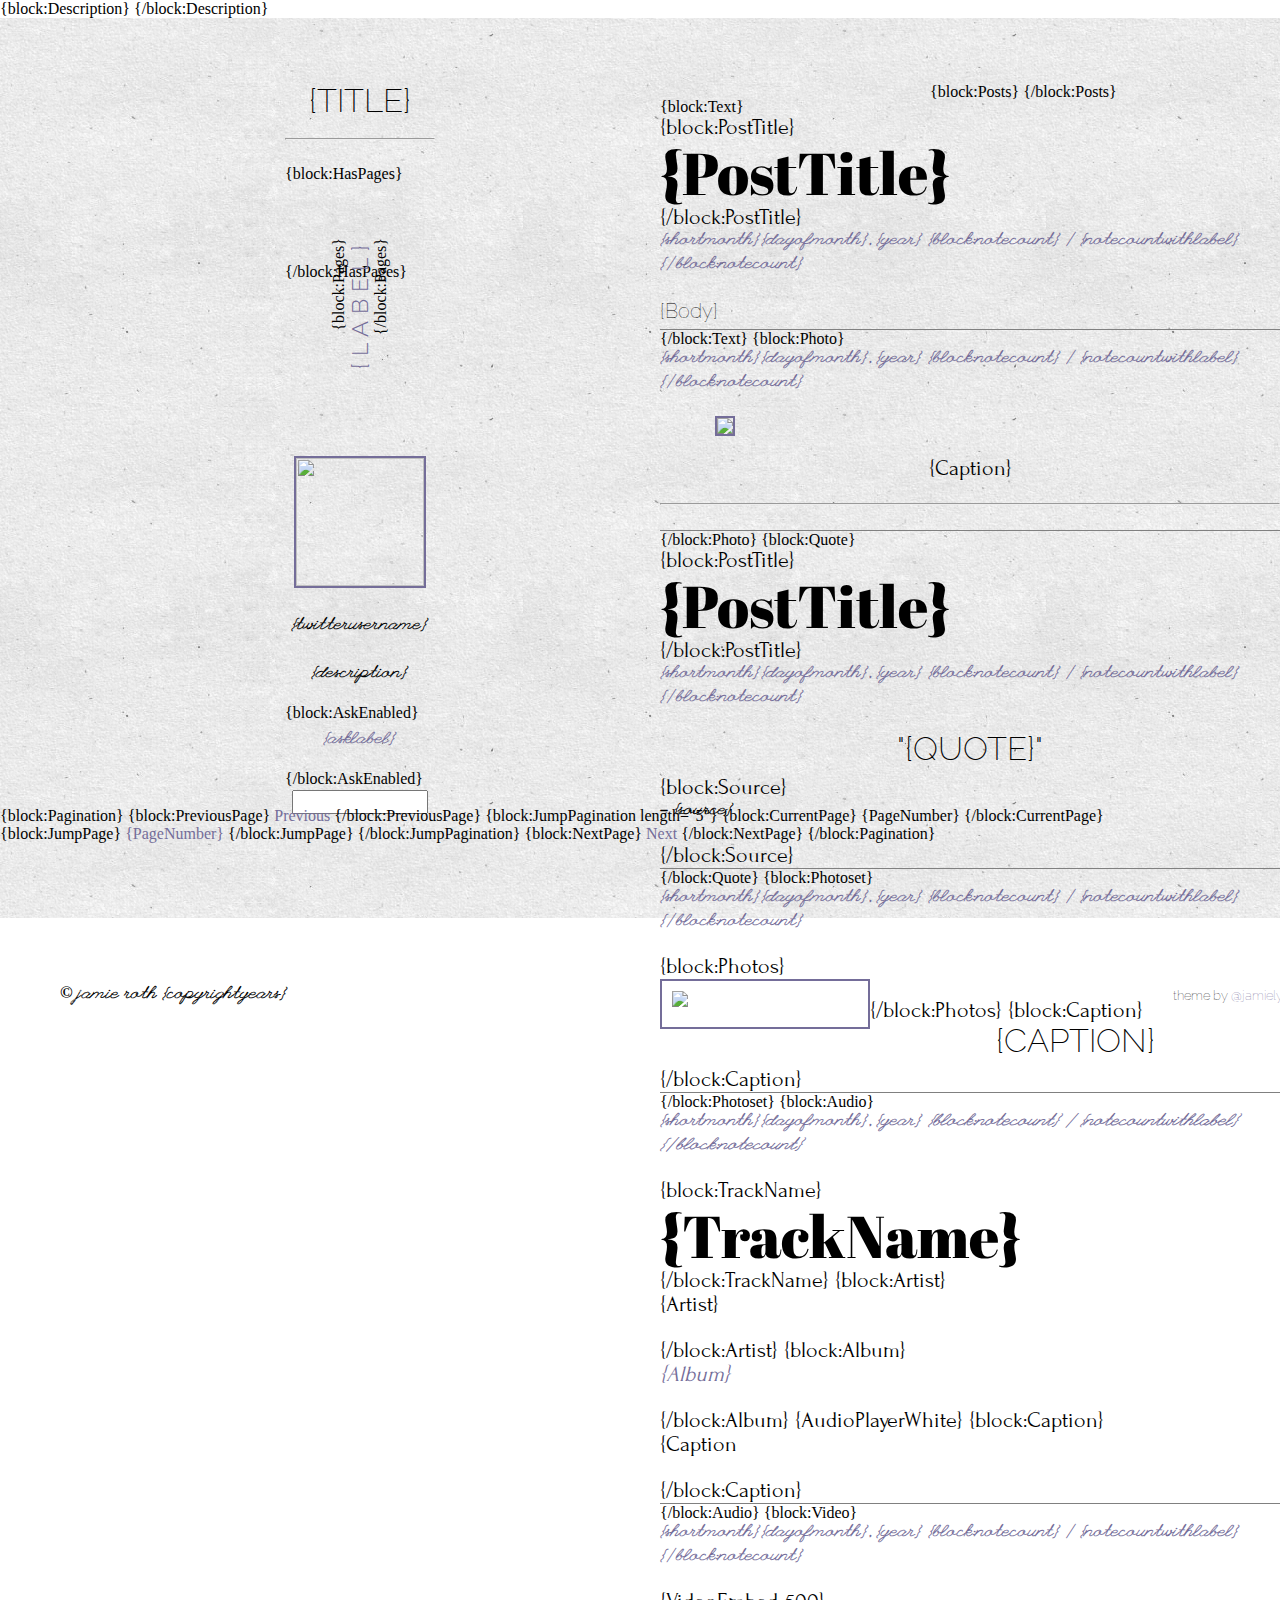
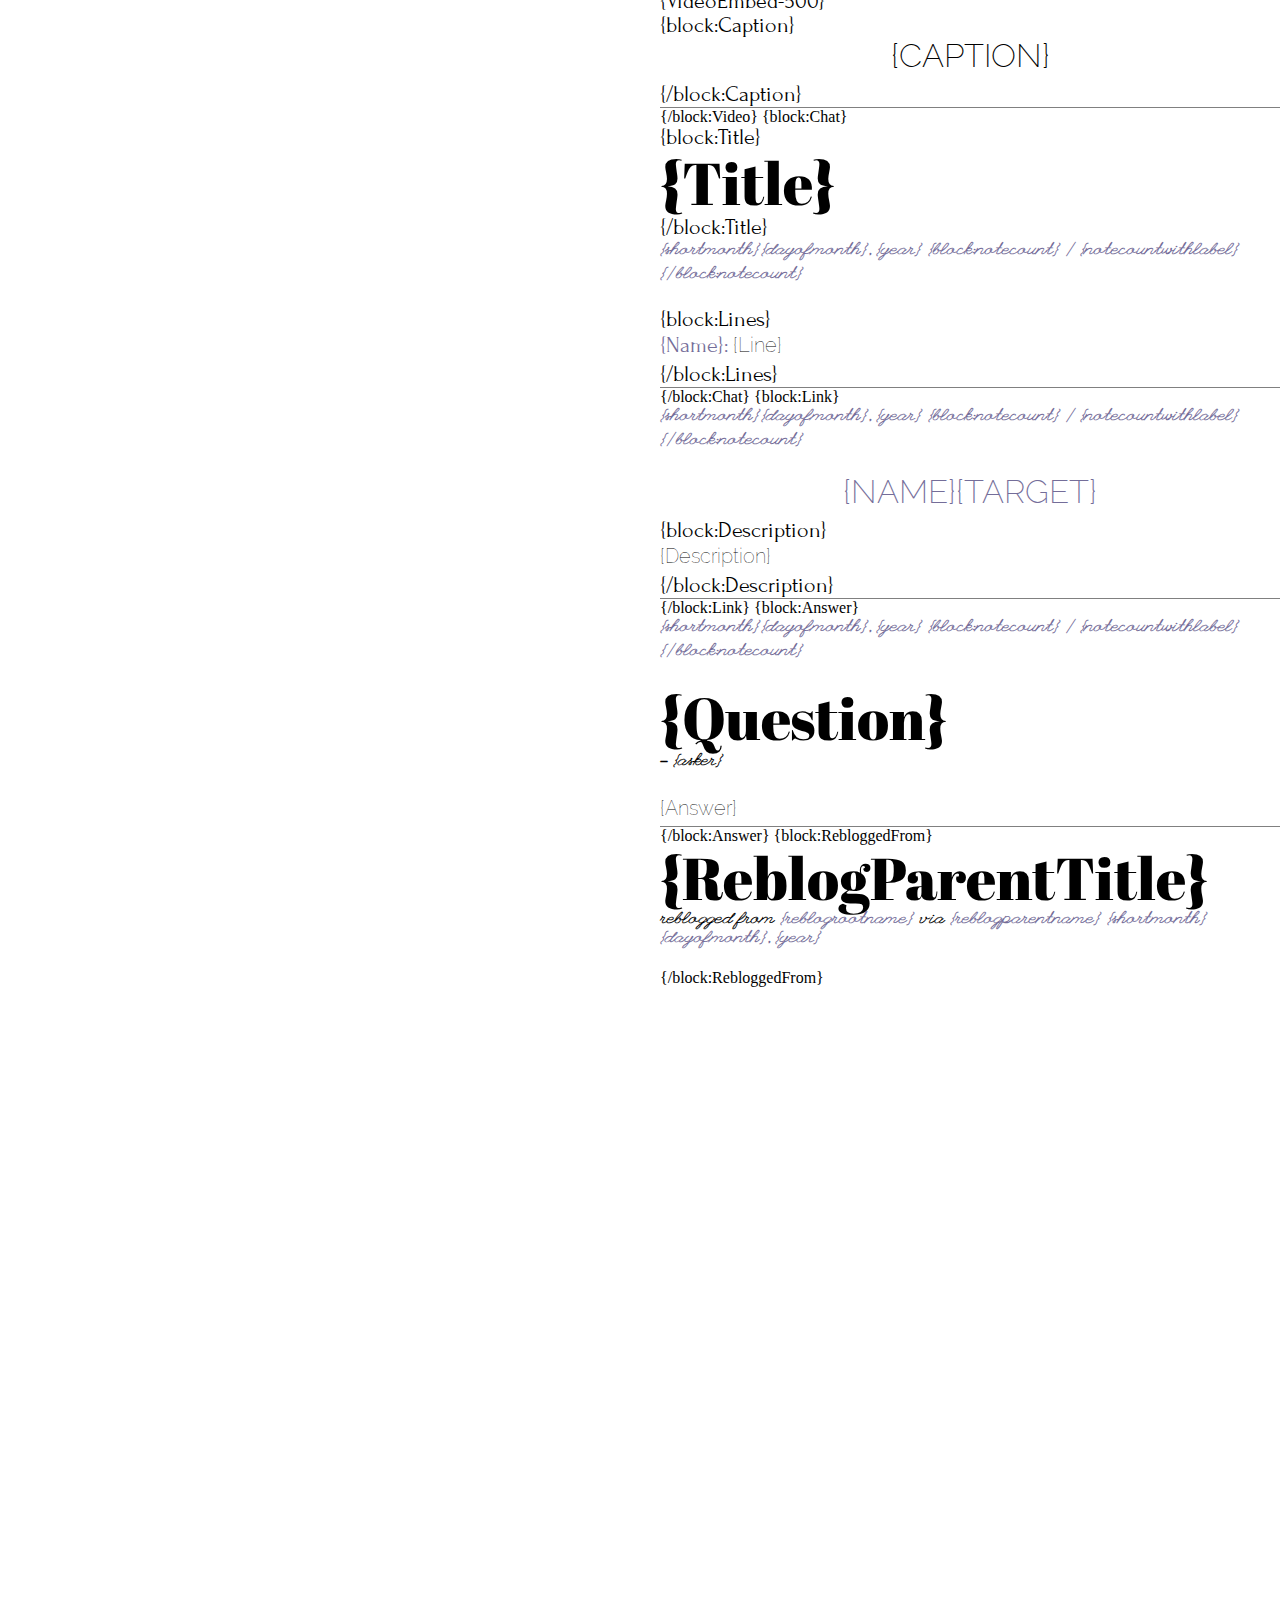
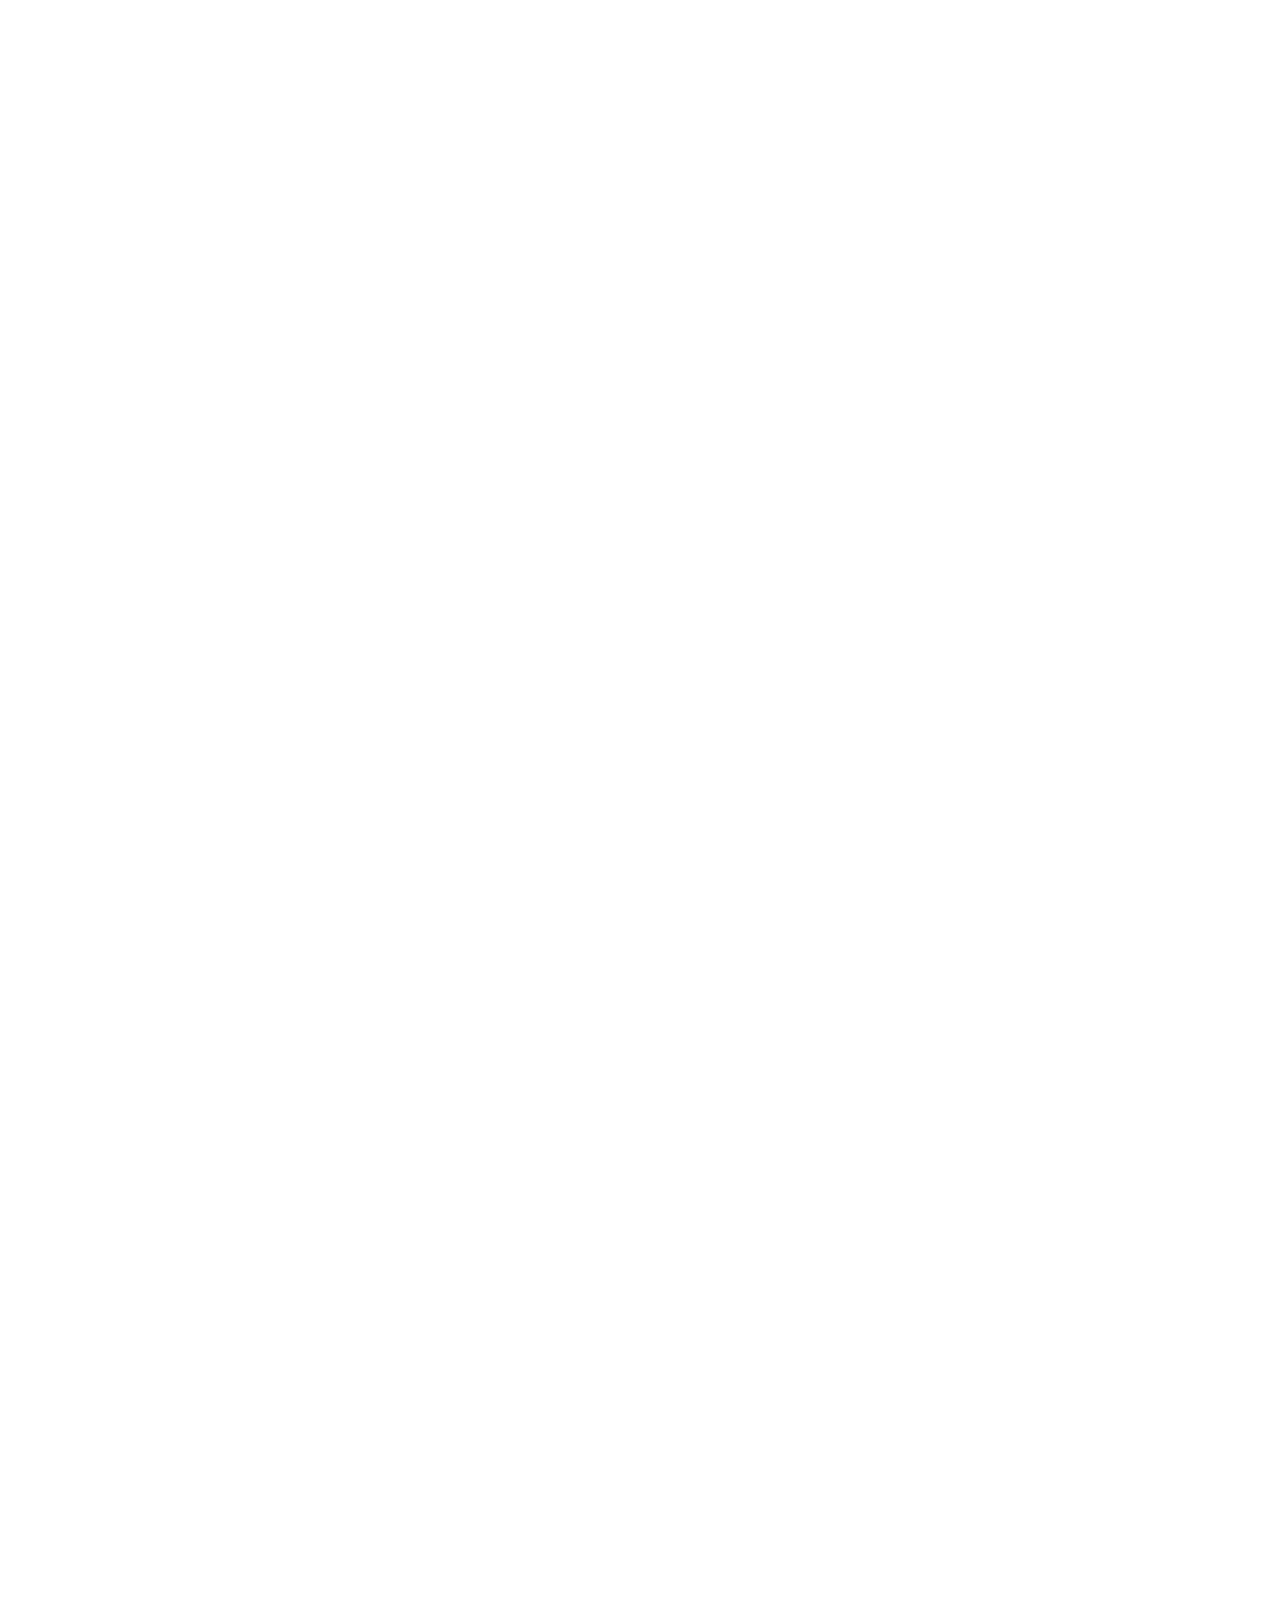
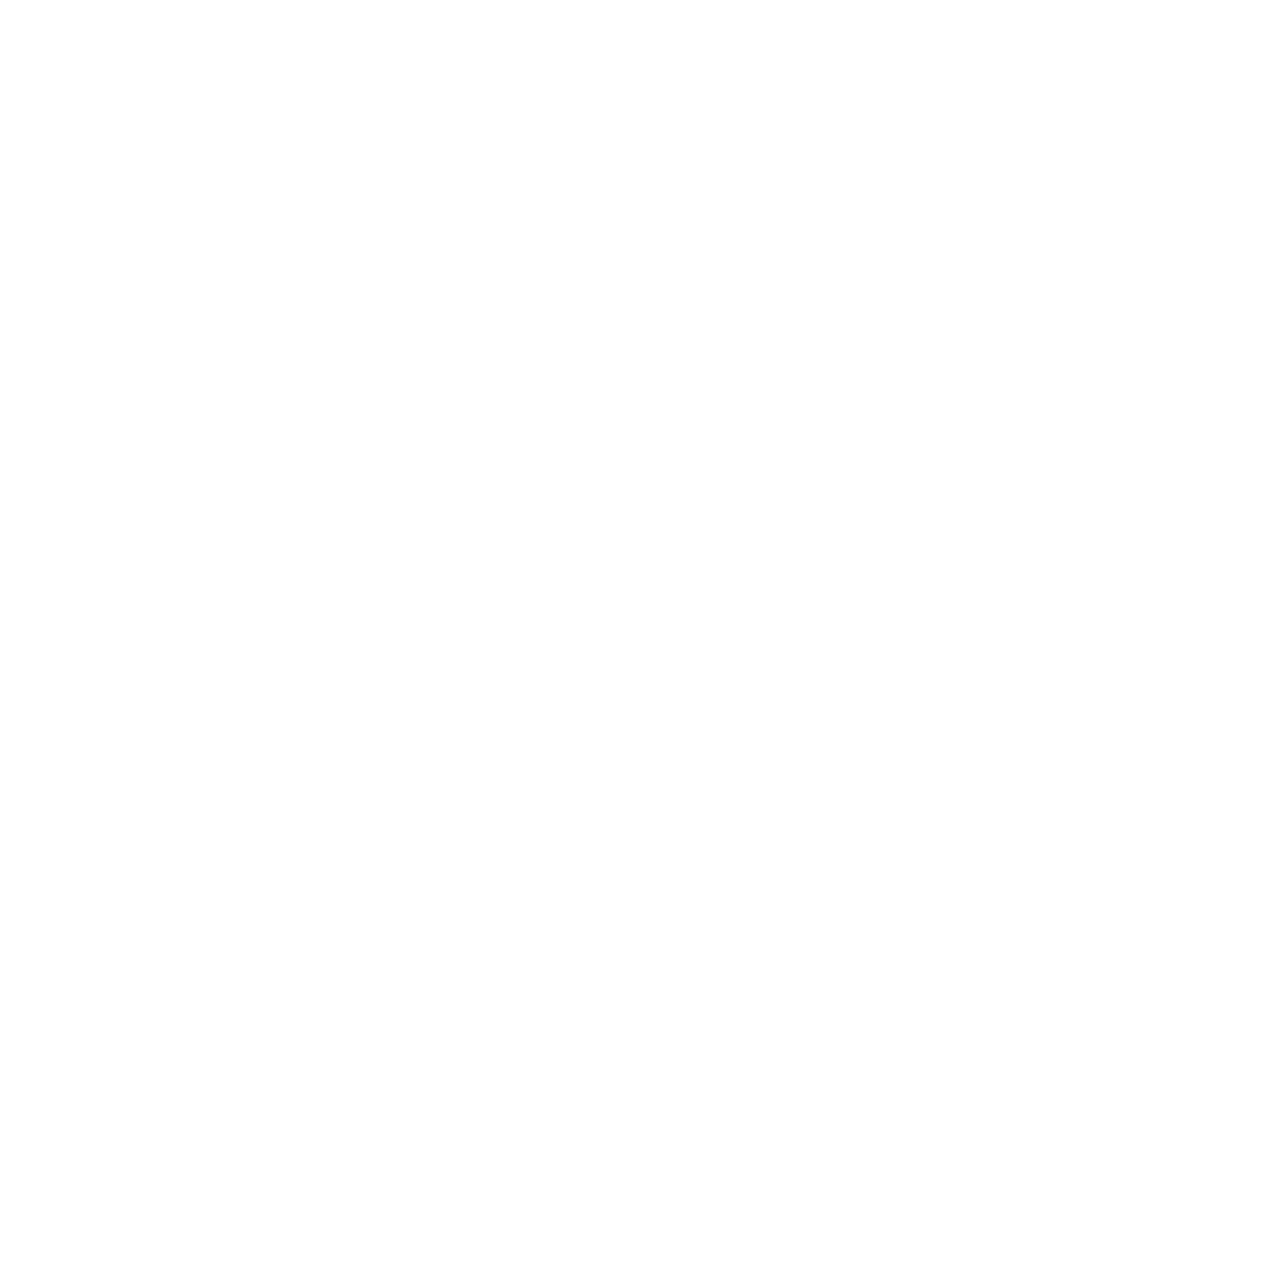
==== tumblr_new.html @ 1e4474e6 "add updated Tumblr theme file, fix navbar" ====
<!doctype html>

<html lang="en">
<head>
    <meta charset="utf-8">
	<title>{Title}</title>
	<link rel="sortcut icon" href="{Favicon}">
	<link rel="stylesheet" href="style.css">
	{block:Description}
		<meta name="description" content="{MetaDescription}"/>
	{/block:Description}

	<!-- Google Web Fonts -->
	<link href='http://fonts.googleapis.com/css?family=Abril+Fatface' rel='stylesheet' type='text/css'>
	<link href='http://fonts.googleapis.com/css?family=League+Script' rel='stylesheet' type='text/css'>
	<link href='http://fonts.googleapis.com/css?family=Raleway:400,200' rel='stylesheet' type='text/css'>
	<link rel="stylesheet" media="screen" href="http://openfontlibrary.org/face/wirewyrm" rel="stylesheet" type="text/css"/>
	<link href='http://fonts.googleapis.com/css?family=Forum' rel='stylesheet' type='text/css'>
    
<meta name="image:background" content="http://static.tumblr.com/pmbv9hp/E7imfvqx6/natural_paper.png"/>



<style type="text/css">

/* CSS RESET:
http://meyerweb.com/eric/tools/css/reset/ 
   v2.0 | 20110126
   License: none (public domain)*/
   
html, body, div, span, applet, object, iframe,
 p, blockquote, pre,
a, abbr, acronym, address, big, cite, code,
del, dfn, em, img, ins, kbd, q, s, samp,
small, strike, strong, sub, sup, tt, var,
b, u, i, center,
dl, dt, dd, ol, ul, li,
fieldset, form, label, legend,
table, caption, tbody, tfoot, thead, tr, th, td,
article, aside, canvas, details, embed, 
figure, figcaption, footer, hgroup, 
menu, nav, output, ruby, section, summary,
time, mark, audio, video {
    margin: 0;
	padding: 0;
	border: 0;
	font-size: 100%;
	vertical-align: baseline;
}
/* HTML5 display-role reset for older browsers */
article, aside, header, details, figcaption, figure, 
footer, hgroup, menu, nav, section {
	display: block;
}

html, body {
       height: 100%;
 }

ol, ul {list-style: none;
}

blockquote, q {quotes: none;
}

blockquote:before, blockquote:after,
q:before, q:after {
	content: '';
	content: none;
}
table {
	border-collapse: collapse;
	border-spacing: 0;
}



/* GLOBAL STYLES*/

html {
	background: url('{image:Background}');

}
.wrapper {
	/*min-width: 975px;
	max-width: 1000px;*/
	position:relative;
	padding:0;
	margin: 0;
	float:left; /*This prevents .wrapper from collapsing*/
}

.content {
	/*height: 100%;
	min-width: 950px;
	position: relative;
	margin-top: 0;
	padding-top: 50px;*/
	clear:both;
	margin:0;
	float: right; /*This prevents .content from collapsing*/
	padding-top: 65px;
}

a {
	text-decoration: none;
	color: #746D99;
}


/********************************** FONTS *********************************/
/*@font-face {
    font-family: 'NixieOneRegular';
    src: url('NixieOne-Regular-webfont.eot');
    src: url('NixieOne-Regular-webfont.eot?#iefix') format('embedded-opentype'),
         url('NixieOne-Regular-webfont.woff') format('woff'),
         url('NixieOne-Regular-webfont.ttf') format('truetype'),
         url('NixieOne-Regular-webfont.svg#NixieOneRegular') format('svg');
    font-weight: normal;
    font-style: normal;
}*/

h1 {
	font-family: 'Abril Fatface';
	font-size: 59px;
	font-style: normal;
	font-weight: 400;
	margin: 0;
	padding-bottom: 10px;
	padding-top: 10px;
	line-height: 46px;
}

h2 {
	padding: 0;
	margin: 0 0 10px 0;
	text-align: center;
	font-family: "Raleway";
	font-size: 33px;
	font-style: normal;
	font-weight: 200;
	text-transform: uppercase;
	line-height: 35px;
}

h3 {
	font-family: "Forum"; 
	font-style: normal;
	font-weight: 100;
	font-size: 22px;
	line-height: 24px;
	margin-top: 0;
	padding: 0;
}

h5 {
	font-family: "League Script";
	text-transform: lowercase;
	font-style: normal;
	font-size: 17px;
	padding-top: 0;
	padding-bottom: 20px;
	margin:0;
}

p {
	font-family: 'Raleway';
	font-style: normal;
	font-weight: 100;
	line-height: 26px;
	padding-bottom: 5px;
	font-size: 20px;
}

/********************************* NAVIGATION ********************************/

#nav {
	min-width: 150px;
    max-width: 300px;
	float:left;
	margin: 0 25px 25px 25px;
	min-height: 6000px;
	padding-top: 0;
	position:absolute;
	top: 65px;
/*	display: block;*/
	/*position:fixed;*/
}

#nav ul {
	/*display: block;*/
	padding: 0;
	transform:rotate(-90deg);
	-webkit-transform:rotate(-90deg);
	   -moz-transform:rotate(-90deg);
	     -o-transform:rotate(-90deg);
	    -ms-transform:rotate(-90deg);
    width: 100%;
    margin-left: auto;
    margin-right: auto;
	position: relative;
	text-align: right;
	margin-bottom: 20px;
	top: 100px;
}

#nav ul li {
	padding: 0 0 10px 0;
	margin: 0;
	list-style: none;
	width: 100%;
	font-family: "Raleway";
	letter-spacing: 0.3em;
	font-weight: 300;
	font-size: 23px;
	text-transform: uppercase;
}

#nav ul li:last-child {
	padding: 0;
	margin:0;
}

#nav img {
	width: 128px; /* 150px */
	height: 128px;
	padding: 0;
	margin: 0 auto 20px auto;
	border: 2px #746D99 solid;
	display:block; 
}

#nav form {
	padding: 2px 0;
	width: 100%;
}

#nav form #search {
	width: 128px;
	line-height: 16px;
	font-family: "Forum"; 
	font-style: normal;
	font-weight: 100;
	font-size: 16px;
	display:block;
	margin-right: auto;
	margin-left: auto;
	display:block;
}

#nav form #submit {
	float: right;
	padding: 0;
	margin: 3px 0;
	font-family: "Forum"; 
	font-style: normal;
	font-weight: 100;
	font-size: 16px;
	line-height: 18px;
	border-radius: 3px;
	background-color: silver;
}

/*#submit:hover {

}*/

#nav h5 {
	padding-left: 0;
	padding-top: 10px;
	line-height: 18px;
	text-align:center;
}

#personal_info {
    top: 175px;
    display: block;
    position: relative;
}

#nav_wrapper {
    position:relative;
}

/******************************* GLOBAL POST *****************************/

.updates {
	width: 620px;
	float:left;
	padding-left: 50px;
	position:relative;
	left: 350px;
}

	.updates ul li {
		width: 620px;
		margin-right: auto;
		margin-left: auto;
		margin-top: 0;
		list-style-type: none;
		padding-bottom: 0;
		border-bottom: 1px gray solid;
	}

	.updates ul li:last-child {
		border-bottom:none;
	}


	.updates span {
		color: #746D99;
	}

hr {
	margin: 20px 0 25px 0;
}


li {
    font-family: "Forum"; 
	font-style: normal;
	font-weight: 100;
	font-size: 22px;
	line-height: 24px;
	margin-top: 0;
	/*padding: 0 0 0 25px;*/
}

ul {
    padding: 15px 0;
}

blockquote {
    font-family: "League Script";
	text-transform: lowercase;
	font-style: normal;
	font-size: 22px;
	padding-top: 15px;
	padding-bottom: 15px;
	margin:0;
}

img {
    border: 2px #746D99 solid;
}

/********************************* TEXT **********************************/

.post_text ul {
    padding-left: 40px;
    padding-bottom: 20px;
}

	.post_text ul li {
	    list-style-type:circle;
	    padding-bottom: 20px;
	    border-bottom:none;
	}

		.post_text ul li:last-child {
		    padding-bottom: 0;
		    margin-bottom:0;
		}

		.post_text ul li:first-child {
		    padding-top:0;
		    margin-top:0;
		}
/********************************* PHOTO *********************************/
.post_photo h3 {
    text-align:center;
} 
.post_photo img {
	padding: 0;
	margin-left: 55px;
    margin-right: 55px;
    margin-top:0;
    margin-bottom: 15px;
    width:"{PhotoWidth-500}";
    height:"{PhotoHeight-500}";
}

/********************************* LINK **********************************/

.post_link a {
	text-decoration: none; 
}

/********************************* CHAT ***********************************/

.post_chat li {
	display:inline;
	padding: 0;
	margin:0;
	/*width: 100%;*/
	text-indent: 0;
}

.post_chat ul {
	padding: 0;
}

.post_chat li span { 
	/* Make chat ID's match <h3> style */
	font-family: "Forum"; 
	font-style: normal;
	font-weight: 100;
	font-size: 22px;
	line-height: 20px;
	margin-top: 0;
	padding: 0;
}

/***************************** PHOTOSET ************************************/

.post_photoset img {
	width: 186px;
	float: left;
	padding: 10px;
}

.post_photoset img:last-child {
	padding-bottom: 20px;
}

.post_photoset hr {
	clear:both;
}

#photoset {
	width: 100%;
	margin-left: auto;
	margin-right: auto;
	text-align: center;
	margin-bottom: 20px;
}

/**************************** VIDEO ********************************/

#video {
	margin-right: auto;
	margin-left: auto;
}

/***************************** AUDIO *********************************/

.post_audio span {
	font-style: italic;
}

/***************************** FOOTER ******************************/
.footer {
	padding: 0;
	margin: 0 0 0 50px;
	
	bottom:0;
	left:0;
	width: 100%;
	height: 50px;
	clear:both;
}

.footer h5 {
	display:inline;
	text-align: left;
	padding: 50px 0 0 10px;
}

.footer p {
	display:inline;
	float: right;
	font-size: 13px;
	padding: 0 10px 0 0;
	margin: 0;
}

#pagination {
    position: absolute;
    bottom: 75px;
    right: 95px;
}

{CustomCSS}

</style>

</head>

<body>
	<div class="wrapper">
		<div class="content">
		<div id="nav">
			<div id="nav_wrapper"> <!-- Relative div parent -->
			
			<span><h2>{Title}</h2></span>
			<hr>
            
        
		{block:HasPages}
			<ul>
            {block:Pages}
				<li><a href="{URL}">{Label}</a></li>
            {/block:Pages}
			</ul>
        {/block:HasPages}
        
        
        
        <div id="personal_info">
			<img src="{PortraitURL-128}">
			
			<h5>{TwitterUsername}</h5> 
			<h5>{Description}</h5>
        
        {block:AskEnabled}
            <h5><a href="/ask">{AskLabel}</a></h5>
        {/block:AskEnabled}
        
      

		<form action"="" search"="" method="get">
			<input type="text" name="search" id="search" placeholder="" style="position: relative; font-size: 16px; line-height: 16px;" spellcheck="false" greditor="true">
			<input type="submit" value="Search" name="submit" id="submit" style="visibility: hidden">
		</form>
        
        </div> <!-- #personal_info -->
        </div><!-- #div_wrapper"-->
        </div><!-- #nav-->
			
	
{block:Posts}
		<div class="updates">
		<ul>
		
	{block:Text}
		<li class="post_text">
			{block:PostTitle}
				<h1>{PostTitle}</h1>
	        {/block:PostTitle}

			<h5><a href="{Permalink}">{ShortMonth}{DayOfMonth}, {Year} </a>            
				<span>
           {block:NoteCount}
               | {NoteCountWithLabel}
           {/block:NoteCount}
     </span></h5>
			<p>{Body}</p>
			<!-- <hr> -->
		</li>
	{/block:Text}


		 {block:Photo}
		<li class="post_photo">
			<h5><a href="{Permalink}">{ShortMonth}{DayOfMonth}, {Year} </a>            <span>
           {block:NoteCount}
               | {NoteCountWithLabel}
           {/block:NoteCount}
     </span></h5>

			<img src="{PhotoURL-500}">
			
			<h3>{Caption}</h3>	
			
			<hr>
		</li>
    {/block:Photo}

	{block:Quote}
		<li class="post_quote">
	        {block:PostTitle}
				<h1>{PostTitle}</h1>
	        {/block:PostTitle}
	        
			<h5><a href="{Permalink}">{ShortMonth}{DayOfMonth}, {Year} </a>            <span>
           {block:NoteCount}
               | {NoteCountWithLabel}
           {/block:NoteCount}
     </span></h5>

			<h2>"{Quote}"</h2>
		        {block:Source}
					<h5>- {Source}</h5>
		        {/block:Source}
		<!-- 	<hr> -->
		</li>
        
    {/block:Quote}

	 {block:Photoset}

		<li class="post_photoset">
			<h5><a href="{Permalink}">{ShortMonth}{DayOfMonth}, {Year} </a>            <span>
           {block:NoteCount}
               | {NoteCountWithLabel}
           {/block:NoteCount}
     </span></h5>
        {block:Photos}
		<div id="photoset">
		    <img src="{Photoset-500}" width="{PhotoWidth-500}" height="{PhotoHeight-500}" />
		</div> <!-- #photoset -->
        {/block:Photos}
        {block:Caption}
			<h2>{Caption}</h2> 
        {/block:Caption}
			<!-- <hr> -->
		</li>
    {/block:Photoset}


	{block:Audio}
		<li class="post_audio">
			<h5><a href="{Permalink}">{ShortMonth}{DayOfMonth}, {Year} </a>            <span>
           {block:NoteCount}
               | {NoteCountWithLabel}
           {/block:NoteCount}
     </span></h5>

        {block:TrackName}
			<h1>{TrackName}</h1>
        {/block:TrackName}
        
        {block:Artist}
			<h3>{Artist}</h3>
        {/block:Artist}
        
        {block:Album}
            <h3><span>{Album}</span></h3>
        {/block:Album}
			
			{AudioPlayerWhite}
			<!-- <hr> -->
            
            {block:Caption}
                <h3>{Caption</h3>
            {/block:Caption}
		</li>
    {/block:Audio}

	{block:Video}
    
		<li class="post_video">
			<h5><a href="{Permalink}">{ShortMonth}{DayOfMonth}, {Year} </a>            <span>
           {block:NoteCount}
               | {NoteCountWithLabel}
           {/block:NoteCount}
     </span></h5>
			
		<div id="video">
			{VideoEmbed-500}
		</div>
        
        {block:Caption}
			<h2>{Caption}</h2> 
        {/block:Caption}
			<!-- <hr> -->
		</li>
        
    {/block:Video}

	{block:Chat}

		<li class="post_chat">
        {block:Title}
			<h1>{Title} </h1>
        {/block:Title}
			<h5><a href="{Permalink}">{ShortMonth}{DayOfMonth}, {Year} </a>            <span>
           {block:NoteCount}
               | {NoteCountWithLabel}
           {/block:NoteCount}
     </span></h5>
			{block:Lines}
            <ul class="chat">
				<li class="chat">
					<p><span>{Name}:</span> {Line} </p>
				</li>
			</ul>
            {/block:Lines}
			<!-- <hr> -->
		</li>
    {/block:Chat}

	{block:Link}
		<li class="post_link">
			<h5><a href="{Permalink}">{ShortMonth}{DayOfMonth}, {Year} </a>            <span>
           {block:NoteCount}
               | {NoteCountWithLabel}
           {/block:NoteCount}
     </span></h5>

			<h2><a href="{URL}">{Name}{Target}</a></h2>

        {block:Description}
			<p>{Description}</p>
        {/block:Description}
			<!-- <hr> -->
		</li>
	{/block:Link}

	{block:Answer}

		<li class="post_answer">
			<h5><a href="{Permalink}">{ShortMonth}{DayOfMonth}, {Year} </a>            <span>
           {block:NoteCount}
               | {NoteCountWithLabel}
           {/block:NoteCount}
     </span></h5>

			<h1>{Question}</h1>

			<h5>- {Asker} </h5>

			<p>{Answer}</p>
			<!-- <hr> -->

		</li>
    {/block:Answer}

    {block:RebloggedFrom}
    <h1>{ReblogParentTitle}</h1>
			<h5>Reblogged from <a href="{ReblogRootURL}">{ReblogRootName}</a> via 
				<a href="{ReblogParentURL}">{ReblogParentName}</a> <a href="{Permalink}">{ShortMonth}{DayOfMonth}, {Year} </a> </h5>
    {/block:RebloggedFrom}

    </ul>
	</div> <!-- .updates -->
{/block:Posts}
	</div> <!--.content-->

	<div class="footer">
		

		<div id="pagination">
		  {block:Pagination}
        {block:PreviousPage}
            <a href="{PreviousPage}">Previous</a>
        {/block:PreviousPage}
        
        {block:JumpPagination length="5"}
            {block:CurrentPage}
                <span class="current_page">{PageNumber}</span>
            {/block:CurrentPage}
            
            {block:JumpPage}
                <a class="jump_page" href="{URL}">{PageNumber}</a>
            {/block:JumpPage}
        {/block:JumpPagination}

        
        {block:NextPage}
           <a href="{NextPage}">Next</a>
        {/block:NextPage}
        
        
    {/block:Pagination}
</div> <!--#pagination-->
<h5>© jamie roth {CopyrightYears}</h5>
		<p>theme by <a href="http://twitter.com/jamielynnroth">@jamielynnroth</a></p>
	</div><!-- .footer -->
	</div><!-- .wrapper -->

</body>

</html>
---- style.css ----
/* http://meyerweb.com/eric/tools/css/reset/ 
   v2.0 | 20110126
   License: none (public domain)
*/

html, body, div, span, applet, object, iframe,
 p, blockquote, pre,
a, abbr, acronym, address, big, cite, code,
del, dfn, em, img, ins, kbd, q, s, samp,
small, strike, strong, sub, sup, tt, var,
b, u, i, center,
dl, dt, dd, ol, ul, li,
fieldset, form, label, legend,
table, caption, tbody, tfoot, thead, tr, th, td,
article, aside, canvas, details, embed, 
figure, figcaption, footer, hgroup, 
menu, nav, output, ruby, section, summary,
time, mark, audio, video {
	margin: 0;
	padding: 0;
	border: 0;
	font-size: 100%;
	vertical-align: baseline;
}
/* HTML5 display-role reset for older browsers */
article, aside, header, details, figcaption, figure, 
footer, hgroup, menu, nav, section {
	display: block;
}


ol, ul {list-style: none;
}

blockquote, q {quotes: none;
}

blockquote:before, blockquote:after,
q:before, q:after {
	content: '';
	content: none;
}
table {
	border-collapse: collapse;
	border-spacing: 0;
}



/* GLOBAL STYLES*/

.wrapper {
	min-width: 850px;
	position:relative;
	height: 100%;
	width: 100%;
	padding:0;
	margin: 0;
}

.content {
	 height: 100%;
	 width: 1020px;
	position: relative;
	margin-right: auto;
	margin-left:auto;
	margin-top: 0;
	padding-top: 50px;
}

.wrapper {
	background: url('natural_paper.png');
}

a {
	text-decoration: none;
	color: #746D99;
}

/*@font-face {
    font-family: 'ZnikomitRegular';
    src: url('Znikomit-webfont.eot');
    src: url('Znikomit-webfont.eot?#iefix') format('embedded-opentype'),
         url('Znikomit-webfont.woff') format('woff'),
         url('Znikomit-webfont.ttf') format('truetype'),
         url('Znikomit-webfont.svg#ZnikomitRegular') format('svg');
    font-weight: normal;
    font-style: normal;

}*/

/********************************** FONTS *********************************/
@font-face {
    font-family: 'NixieOneRegular';
    src: url('NixieOne-Regular-webfont.eot');
    src: url('NixieOne-Regular-webfont.eot?#iefix') format('embedded-opentype'),
         url('NixieOne-Regular-webfont.woff') format('woff'),
         url('NixieOne-Regular-webfont.ttf') format('truetype'),
         url('NixieOne-Regular-webfont.svg#NixieOneRegular') format('svg');
    font-weight: normal;
    font-style: normal;
}

h1 {
	font-family: 'Abril Fatface';
	font-size: 59px;
	font-style: normal;
	font-weight: 400;
	margin: 0;
	padding-bottom: 20px;
	line-height: 46px;
}

h2 {
	padding: 0;
	margin: 0 0 10px 0;
	text-align: center;
	font-family: "Raleway";/*"NixieOneRegular";*/
	font-size: 33px;
	font-style: normal;
	font-weight: 200;
	text-transform: uppercase;
}

h3 {
	font-family: "Forum"; 
	font-style: normal;
	font-weight: 100;
	font-size: 22px;
	line-height: 24px;
	margin-top: 0;
	padding: 0;
}

h5 {
	font-family: "League Script";
	text-transform: lowercase;
	font-style: normal;
	font-size: 17px;
	padding-top: 0;
	padding-bottom: 20px;
	margin:0;
}

p {
	font-family: 'Raleway';
	font-style: normal;
	font-weight: 100;
	line-height: 20px;
	padding-bottom:;
}

/********************************* NAVIGATION ********************************/

#nav {
	width: 150px;
	float:left;
	margin: 0; /*25px;*/
	height: 100%;
/*	display: block;*/
}

#nav ul {
	/*display: block;*/
	padding: 0;
	transform:rotate(-90deg);
	-webkit-transform:rotate(-90deg);
	   -moz-transform:rotate(-90deg);
	     -o-transform:rotate(-90deg);
	    -ms-transform:rotate(-90deg);
	    width: 100%;
	    margin-left: auto;
	    margin-right: auto;
		position: relative;
		text-align: right;
	margin-bottom: 20px;
}

#nav ul li {
	padding: 0 0 10px 0;
	margin: 0;
	list-style: none;
	width: 100%;
	font-family: "Raleway";
	letter-spacing: 0.3em;
	font-weight: 300;
	font-size: 23px;
	text-transform: uppercase;
}

#nav ul li:last-child {
	padding:
	margin:0;
}

#nav img {
	width: 150px;
	height: 150px;
	padding: 0;
	margin: 0 0 20px 0;
	border: 2px #746D99 solid;
}

#nav form {
	padding: 2px 0;
	width: 100%;
}

#nav form #search {
	width: 143px;
	line-height: 16px;
	font-family: "Forum"; 
	font-style: normal;
	font-weight: 100;
	font-size: 16px;
}

#nav form #submit {
	float: right;
	padding: 0;
	margin: 5px 0;
	font-family: "Forum"; 
	font-style: normal;
	font-weight: 100;
	font-size: 16px;
	line-height: 20px;
	border-radius: 3px;
	background-color: silver;
}

#submit:hover {

}

#nav h5 {
	padding-left: 2px;
	padding-top: 10px;
	line-height: 0;
}
/******************************* GLOBAL POST *****************************/

.updates li {
	width: 620px;
	margin-right: auto;
	margin-left: auto;
	margin-top: 0;
	list-style-type: none;
	padding-bottom: 0;
}

hr {
	margin: 25px 0;
}

.updates span {
	color: #746D99;
}

/********************************* PHOTO *********************************/

.post_photo img {
	padding: 0 0 15px 0;

}

/********************************* LINK **********************************/

.post_link a {
	text-decoration: none; 
}

/********************************* CHAT ***********************************/

.post_chat li {
	display:inline;
	padding: 0;
	margin:0;
	width: 100%;
	text-indent: 0;
}

.post_chat ul {
	padding: 0;
}

.post_chat li span { 
	/* Make chat ID's match <h3> style */
	font-family: "Forum"; 
	font-style: normal;
	font-weight: 100;
	font-size: 22px;
	line-height: 20px;
	margin-top: 0;
	padding: 0;
}

/***************************** PHOTOSET ************************************/

.post_photoset img {
	width: 186px;
	float: left;
	padding: 10px;
}

.post_photoset img:last-child {
	padding-bottom: 20px;
}

.post_photoset hr {
	clear:both;
}

#photoset {
	width: 100%;
	margin-left: auto;
	margin-right: auto;
	text-align: center;
	margin-bottom: 20px;
}

/**************************** VIDEO ********************************/

#video {
	margin-right: auto;
	margin-left: auto;
}

/***************************** AUDIO *********************************/

.post_audio span {
	font-style: italic;
}

/***************************** FOOTER ******************************/
.footer {
	padding: 0;
	margin: 0 0 0 50px;
}

.footer h5 {
	display:inline;
	text-align: left;
	padding-bottom: 0;
	margin-bottom: 0;
}

.footer p {
	display:inline;
	float: right;
	font-size: 13px;
	padding: 0 10px 0 0;
	margin: 0;
}
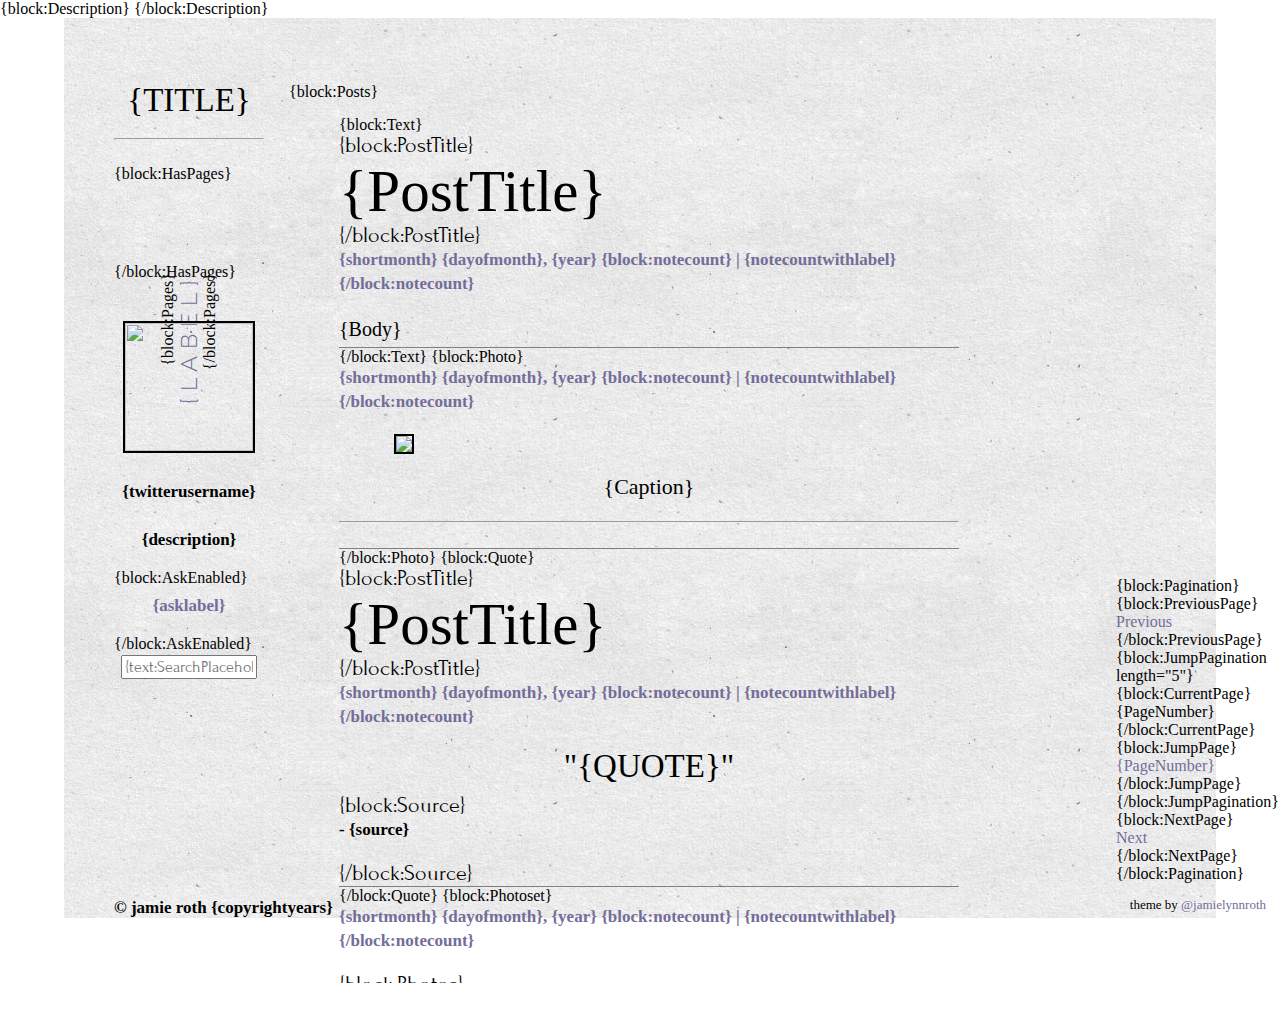
==== commit 086825f1: "fix column alignment issues, add custom fonts and colors, fix audio post" ====
--- a/tumblr_new.html
+++ b/tumblr_new.html
@@ -16,8 +16,20 @@
 	<link href='http://fonts.googleapis.com/css?family=Raleway:400,200' rel='stylesheet' type='text/css'>
 	<link rel="stylesheet" media="screen" href="http://openfontlibrary.org/face/wirewyrm" rel="stylesheet" type="text/css"/>
 	<link href='http://fonts.googleapis.com/css?family=Forum' rel='stylesheet' type='text/css'>
-    
+  
+  <!-- Default Styles -->  
 <meta name="image:background" content="http://static.tumblr.com/pmbv9hp/E7imfvqx6/natural_paper.png"/>
+<meta name="color:Text" content="#000"/>
+<meta name="color:Link" content="#746D99"/>
+<meta name="color:Borders" content="#746D99/">
+<meta name="text:SearchPlaceholder" content="Search the archives"/>
+
+<!-- Default Fonts-->
+<meta name="font:Title" content="Abril Fatface"/>
+<meta name="font:Body" content="Raleway"/>
+<meta name="font:Subtitles" content="League Script"/>
+<meta name="font:Lists" content="Forum"/>
+<meta name="font:Captions" content="Raleway"/>
 
 
 
@@ -86,8 +98,9 @@
 	max-width: 1000px;*/
 	position:relative;
 	padding:0;
-	margin: 0;
-	float:left; /*This prevents .wrapper from collapsing*/
+	margin: 0 auto;
+	width: 90%;
+	/*float:left; This prevents .wrapper from collapsing*/
 }
 
 .content {
@@ -96,15 +109,17 @@
 	position: relative;
 	margin-top: 0;
 	padding-top: 50px;*/
-	clear:both;
-	margin:0;
-	float: right; /*This prevents .content from collapsing*/
+/*	clear:both;*/
+	margin:0 25px;
+	/*float: left; This prevents .content from collapsing*/
 	padding-top: 65px;
+	min-width: 1105px;
+	overflow:auto;
 }
 
 a {
 	text-decoration: none;
-	color: #746D99;
+	color: "{color:Link}";
 }
 
 
@@ -121,7 +136,7 @@
 }*/
 
 h1 {
-	font-family: 'Abril Fatface';
+	font-family: '{font:Title}';
 	font-size: 59px;
 	font-style: normal;
 	font-weight: 400;
@@ -129,59 +144,64 @@
 	padding-bottom: 10px;
 	padding-top: 10px;
 	line-height: 46px;
+	color: "{color:Text}";
 }
 
 h2 {
 	padding: 0;
 	margin: 0 0 10px 0;
 	text-align: center;
-	font-family: "Raleway";
+	font-family: "{font:Captions}";
 	font-size: 33px;
 	font-style: normal;
 	font-weight: 200;
 	text-transform: uppercase;
 	line-height: 35px;
+	color: "{color:Text}";
 }
 
 h3 {
-	font-family: "Forum"; 
+	font-family: "{font:Lists}"; 
 	font-style: normal;
 	font-weight: 100;
 	font-size: 22px;
 	line-height: 24px;
 	margin-top: 0;
 	padding: 0;
+	color: "{color:Text}";
 }
 
 h5 {
-	font-family: "League Script";
+	font-family: "{font:Subtitles}";
 	text-transform: lowercase;
 	font-style: normal;
 	font-size: 17px;
 	padding-top: 0;
 	padding-bottom: 20px;
 	margin:0;
+	color: "{color:Text}";
 }
 
 p {
-	font-family: 'Raleway';
+	font-family: '{font:Body}';
 	font-style: normal;
 	font-weight: 100;
 	line-height: 26px;
 	padding-bottom: 5px;
 	font-size: 20px;
+	color: "{color:Text}";
 }
 
 /********************************* NAVIGATION ********************************/
 
 #nav {
-	min-width: 150px;
-    max-width: 300px;
+	/*min-width: 150px;
+    max-width: 300px;*/
 	float:left;
 	margin: 0 25px 25px 25px;
 	min-height: 6000px;
 	padding-top: 0;
-	position:absolute;
+	/*position:absolute;*/
 	top: 65px;
 /*	display: block;*/
 	/*position:fixed;*/
@@ -201,7 +221,8 @@
 	position: relative;
 	text-align: right;
 	margin-bottom: 20px;
-	top: 100px;
+	top: 135px;
+
 }
 
 #nav ul li {
@@ -226,7 +247,8 @@
 	height: 128px;
 	padding: 0;
 	margin: 0 auto 20px auto;
-	border: 2px #746D99 solid;
+	border: 2px solid;
+    border-color:"{color:Borders}";
 	display:block; 
 }
 
@@ -265,6 +287,10 @@
 
 }*/
 
+#nav h2 {
+	max-width: 430px;
+}
+
 #nav h5 {
 	padding-left: 0;
 	padding-top: 10px;
@@ -273,7 +299,7 @@
 }
 
 #personal_info {
-    top: 175px;
+    top: 40px;
     display: block;
     position: relative;
 }
@@ -284,12 +310,17 @@
 
 /******************************* GLOBAL POST *****************************/
 
+#content_wrapper {
+	width: 620px;
+	float: left;
+}
+
 .updates {
-	width: 620px;
-	float:left;
+	/*width: 620px;
+	float:left;*/
 	padding-left: 50px;
 	position:relative;
-	left: 350px;
+	/*left: 350px;*/
 }
 
 	.updates ul li {
@@ -341,7 +372,8 @@
 }
 
 img {
-    border: 2px #746D99 solid;
+    border: 2px solid;
+    border-color:"{color:Borders}";
 }
 
 /********************************* TEXT **********************************/
@@ -446,13 +478,30 @@
 
 .post_audio span {
 	font-style: italic;
-}
-
+    display:inline;
+}
+
+#audio_player {
+    text-align:center;
+    padding: 25px 0;
+}
+
+#audio_caption{
+    text-align:center;
+}
+
+
+/*#track_title h3 {
+    display: inline;
+}
+
+#album_title h3 {
+    display: inline;
+}*/
 /***************************** FOOTER ******************************/
 .footer {
 	padding: 0;
 	margin: 0 0 0 50px;
-	
 	bottom:0;
 	left:0;
 	width: 100%;
@@ -463,21 +512,27 @@
 .footer h5 {
 	display:inline;
 	text-align: left;
-	padding: 50px 0 0 10px;
+	padding: 50px 0 0 0;
+	bottom: 0px;
+	position: absolute;
 }
 
 .footer p {
 	display:inline;
 	float: right;
 	font-size: 13px;
-	padding: 0 10px 0 0;
+	padding: 0;
 	margin: 0;
+	position: absolute;
+	bottom: 0;
+	right: -50px;
 }
 
 #pagination {
-    position: absolute;
-    bottom: 75px;
-    right: 95px;
+   position: absolute;
+	bottom: 35px;
+	right: 0;
+	width: 100px;
 }
 
 {CustomCSS}
@@ -504,7 +559,7 @@
 			</ul>
         {/block:HasPages}
         
-        
+           </div><!-- #div_wrapper"-->
         
         <div id="personal_info">
 			<img src="{PortraitURL-128}">
@@ -519,15 +574,15 @@
       
 
 		<form action"="" search"="" method="get">
-			<input type="text" name="search" id="search" placeholder="" style="position: relative; font-size: 16px; line-height: 16px;" spellcheck="false" greditor="true">
+			<input type="text" name="search" id="search" placeholder="{text:SearchPlaceholder}" style="position: relative; font-size: 16px; line-height: 16px;" spellcheck="false" greditor="true">
 			<input type="submit" value="Search" name="submit" id="submit" style="visibility: hidden">
 		</form>
         
         </div> <!-- #personal_info -->
-        </div><!-- #div_wrapper"-->
+     
         </div><!-- #nav-->
 			
-	
+	<div id="content_wrapper">
 {block:Posts}
 		<div class="updates">
 		<ul>
@@ -538,7 +593,7 @@
 				<h1>{PostTitle}</h1>
 	        {/block:PostTitle}
 
-			<h5><a href="{Permalink}">{ShortMonth}{DayOfMonth}, {Year} </a>            
+			<h5><a href="{Permalink}">{ShortMonth} {DayOfMonth}, {Year} </a>            
 				<span>
            {block:NoteCount}
                | {NoteCountWithLabel}
@@ -552,7 +607,7 @@
 
 		 {block:Photo}
 		<li class="post_photo">
-			<h5><a href="{Permalink}">{ShortMonth}{DayOfMonth}, {Year} </a>            <span>
+			<h5><a href="{Permalink}">{ShortMonth} {DayOfMonth}, {Year} </a>            <span>
            {block:NoteCount}
                | {NoteCountWithLabel}
            {/block:NoteCount}
@@ -572,7 +627,7 @@
 				<h1>{PostTitle}</h1>
 	        {/block:PostTitle}
 	        
-			<h5><a href="{Permalink}">{ShortMonth}{DayOfMonth}, {Year} </a>            <span>
+			<h5><a href="{Permalink}">{ShortMonth} {DayOfMonth}, {Year} </a>            <span>
            {block:NoteCount}
                | {NoteCountWithLabel}
            {/block:NoteCount}
@@ -590,7 +645,7 @@
 	 {block:Photoset}
 
 		<li class="post_photoset">
-			<h5><a href="{Permalink}">{ShortMonth}{DayOfMonth}, {Year} </a>            <span>
+			<h5><a href="{Permalink}">{ShortMonth} {DayOfMonth}, {Year} </a>            <span>
            {block:NoteCount}
                | {NoteCountWithLabel}
            {/block:NoteCount}
@@ -610,37 +665,53 @@
 
 	{block:Audio}
 		<li class="post_audio">
-			<h5><a href="{Permalink}">{ShortMonth}{DayOfMonth}, {Year} </a>            <span>
+			<h5><a href="{Permalink}">{ShortMonth} {DayOfMonth}, {Year} </a>            <span>
            {block:NoteCount}
                | {NoteCountWithLabel}
            {/block:NoteCount}
      </span></h5>
-
-        {block:TrackName}
-			<h1>{TrackName}</h1>
+    
+      {block:TrackName}
+    		<h1>{TrackName}</h1>
         {/block:TrackName}
         
-        {block:Artist}
-			<h3>{Artist}</h3>
+    <div id="track_title">
+         {block:Artist}
+    		<h3>{Artist}</h3>
         {/block:Artist}
-        
+    </div> <!-- #track_title-->
+         
+    <div id="album_title">
         {block:Album}
             <h3><span>{Album}</span></h3>
         {/block:Album}
-			
-			{AudioPlayerWhite}
-			<!-- <hr> -->
-            
-            {block:Caption}
-                <h3>{Caption</h3>
+    </div> <!-- #album_title-->
+        
+<div id="audio_player">
+     {AudioPlayer}
+     
+     {block:AudioEmbed}
+        {AudioEmbed-500}
+    {/block:AudioEmbed}
+     
+     {block:ExternalAudio}
+        {ExternalAudioURL}
+     {/block:ExternalAudio}
+
+</div><!-- #audio_player-->
+	<div id="audio_caption">	
+	        {block:Caption}
+                <h3>{Caption}</h3>
             {/block:Caption}
+    </div> <!-- #audio_caption-->
+    
 		</li>
     {/block:Audio}
 
 	{block:Video}
     
 		<li class="post_video">
-			<h5><a href="{Permalink}">{ShortMonth}{DayOfMonth}, {Year} </a>            <span>
+			<h5><a href="{Permalink}">{ShortMonth} {DayOfMonth}, {Year} </a>            <span>
            {block:NoteCount}
                | {NoteCountWithLabel}
            {/block:NoteCount}
@@ -664,7 +735,7 @@
         {block:Title}
 			<h1>{Title} </h1>
         {/block:Title}
-			<h5><a href="{Permalink}">{ShortMonth}{DayOfMonth}, {Year} </a>            <span>
+			<h5><a href="{Permalink}">{ShortMonth} {DayOfMonth}, {Year} </a>            <span>
            {block:NoteCount}
                | {NoteCountWithLabel}
            {/block:NoteCount}
@@ -682,7 +753,7 @@
 
 	{block:Link}
 		<li class="post_link">
-			<h5><a href="{Permalink}">{ShortMonth}{DayOfMonth}, {Year} </a>            <span>
+			<h5><a href="{Permalink}">{ShortMonth} {DayOfMonth}, {Year} </a>            <span>
            {block:NoteCount}
                | {NoteCountWithLabel}
            {/block:NoteCount}
@@ -700,7 +771,7 @@
 	{block:Answer}
 
 		<li class="post_answer">
-			<h5><a href="{Permalink}">{ShortMonth}{DayOfMonth}, {Year} </a>            <span>
+			<h5><a href="{Permalink}">{ShortMonth} {DayOfMonth}, {Year} </a>            <span>
            {block:NoteCount}
                | {NoteCountWithLabel}
            {/block:NoteCount}
@@ -725,7 +796,9 @@
     </ul>
 	</div> <!-- .updates -->
 {/block:Posts}
+</div><!--#content_wrapper-->
 	</div> <!--.content-->
+
 
 	<div class="footer">
 		
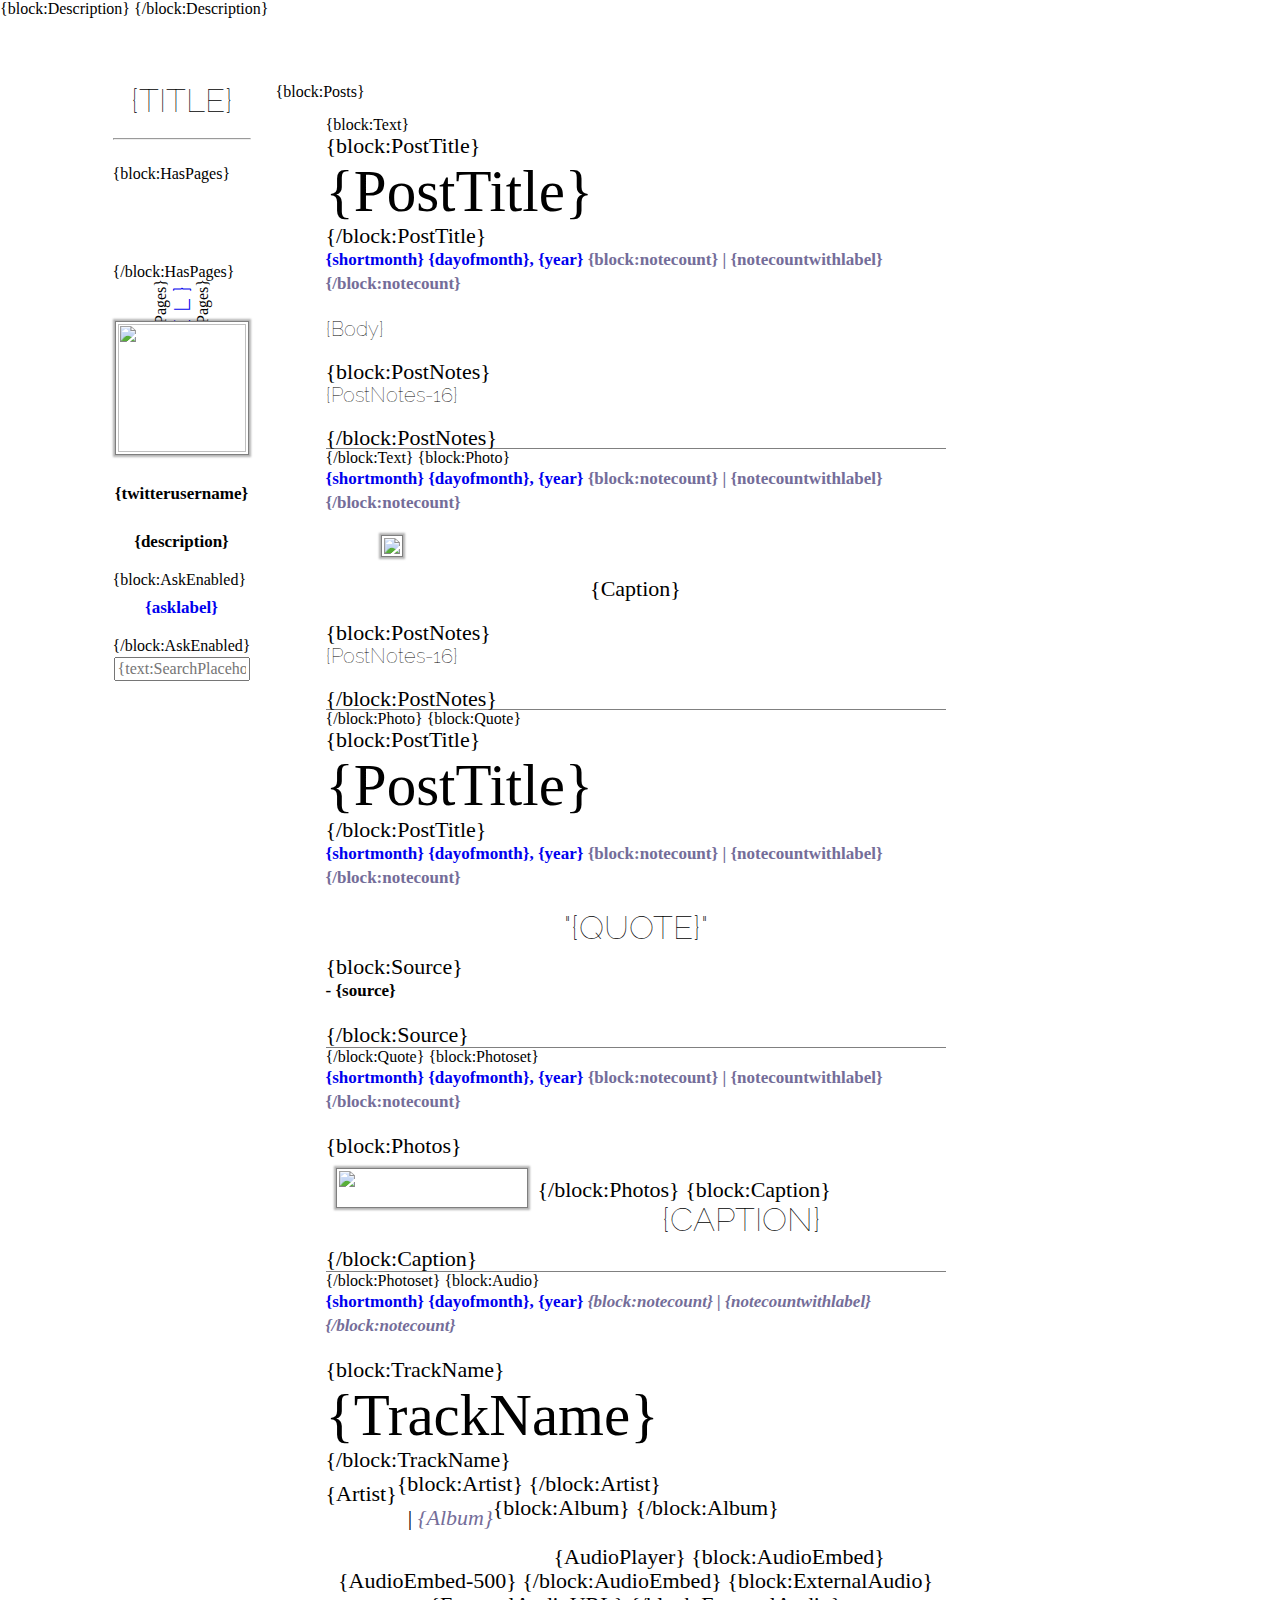
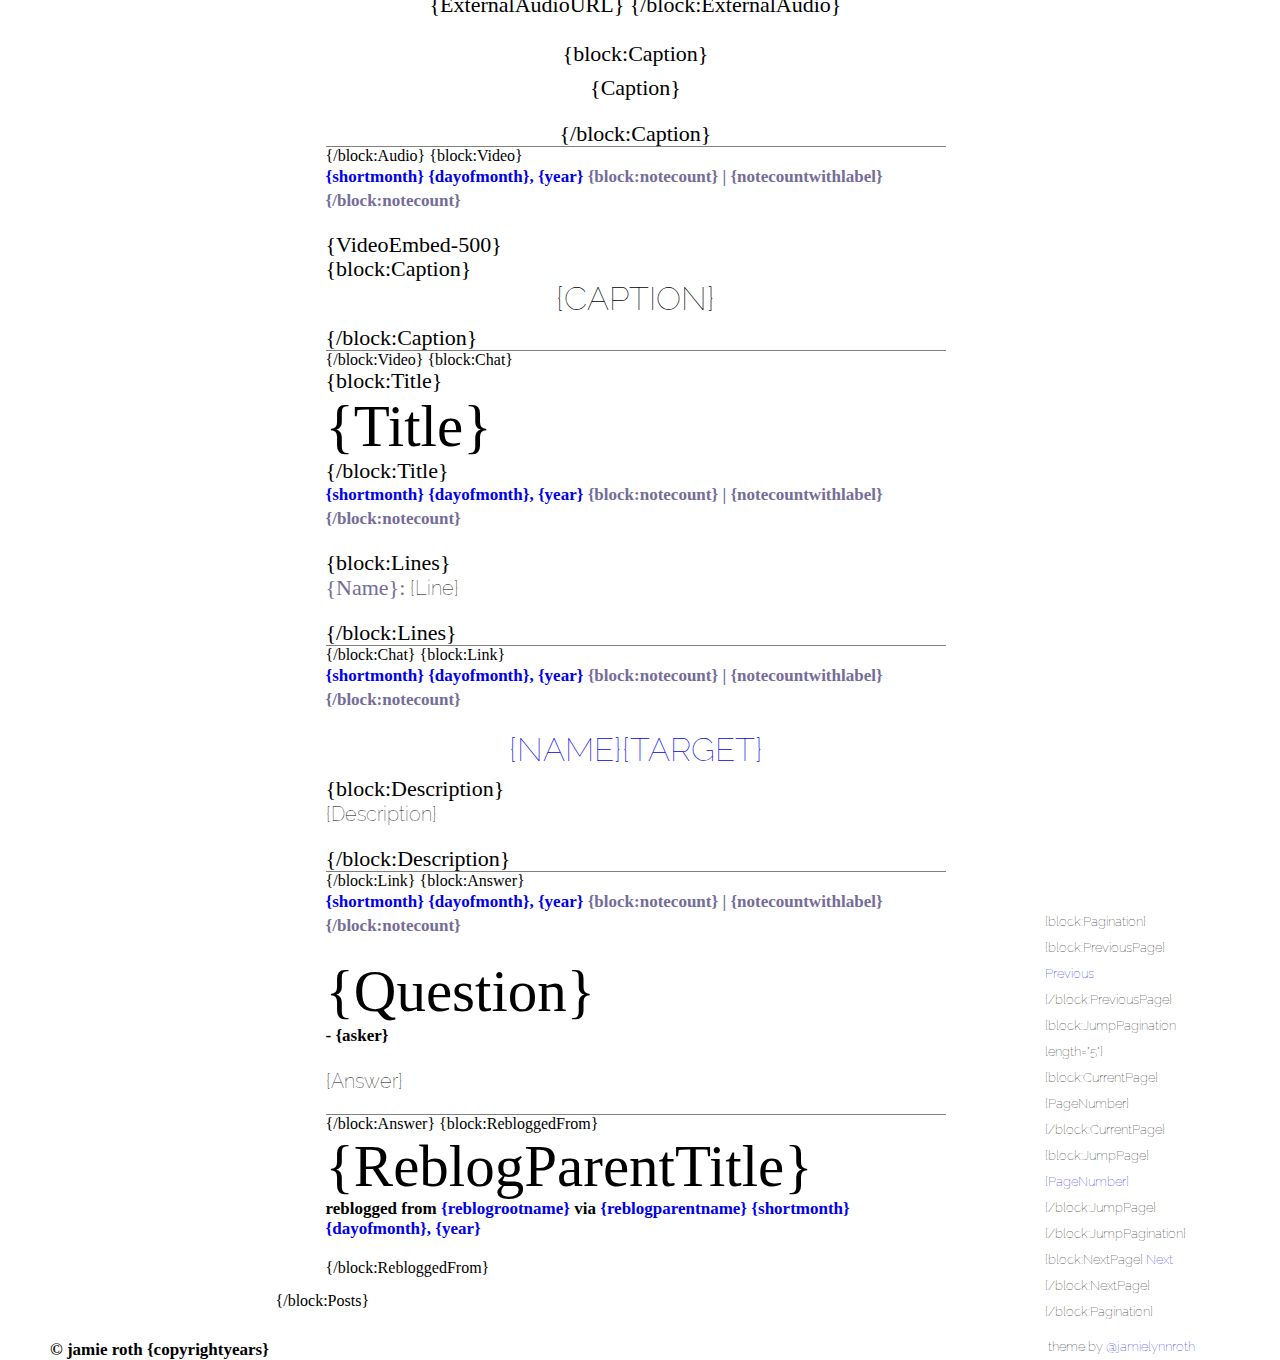
==== commit ead7df68: "Fix layout and add custom fonts" ====
--- a/tumblr_new.html
+++ b/tumblr_new.html
@@ -3,33 +3,40 @@
 <html lang="en">
 <head>
     <meta charset="utf-8">
-	<title>{Title}</title>
+    <title>{Title}</title>
 	<link rel="sortcut icon" href="{Favicon}">
-	<link rel="stylesheet" href="style.css">
+	
 	{block:Description}
 		<meta name="description" content="{MetaDescription}"/>
 	{/block:Description}
 
 	<!-- Google Web Fonts -->
-	<link href='http://fonts.googleapis.com/css?family=Abril+Fatface' rel='stylesheet' type='text/css'>
-	<link href='http://fonts.googleapis.com/css?family=League+Script' rel='stylesheet' type='text/css'>
-	<link href='http://fonts.googleapis.com/css?family=Raleway:400,200' rel='stylesheet' type='text/css'>
-	<link rel="stylesheet" media="screen" href="http://openfontlibrary.org/face/wirewyrm" rel="stylesheet" type="text/css"/>
-	<link href='http://fonts.googleapis.com/css?family=Forum' rel='stylesheet' type='text/css'>
+	
+	
+
+
+
   
-  <!-- Default Styles -->  
+<!-- Default Styles-->
 <meta name="image:background" content="http://static.tumblr.com/pmbv9hp/E7imfvqx6/natural_paper.png"/>
 <meta name="color:Text" content="#000"/>
-<meta name="color:Link" content="#746D99"/>
-<meta name="color:Borders" content="#746D99/">
+<meta name="color:Link" content="#6E576C"/>
 <meta name="text:SearchPlaceholder" content="Search the archives"/>
 
-<!-- Default Fonts-->
-<meta name="font:Title" content="Abril Fatface"/>
-<meta name="font:Body" content="Raleway"/>
-<meta name="font:Subtitles" content="League Script"/>
-<meta name="font:Lists" content="Forum"/>
-<meta name="font:Captions" content="Raleway"/>
+<!-- Default Google Web Fonts-->
+<meta name="text:GoogleWebFontTitle" content="Abril Fatface"/>
+<link href='http://fonts.googleapis.com/css?family={text:GoogleWebFontTitle}' rel='stylesheet' type='text/css'>
+
+<meta name="text:GoogleWebFontSubtitles" content="League Script"/>
+<link href='http://fonts.googleapis.com/css?family={text:GoogleWebFontSubtitles}' rel='stylesheet' type='text/css'>
+
+<meta name="text:GoogleWebFontLists" content="Forum"/>
+<link href='http://fonts.googleapis.com/css?family={text:GoogleWebFontLists}' rel='stylesheet' type='text/css'>
+    
+<!--meta name="text:GoogleWebFontBody" content="Raleway:200,100"/>
+<link href='http://fonts.googleapis.com/css?family={text:GoogleWebFontBody}' rel='stylesheet' type='text/css'-->
+
+<link href='http://fonts.googleapis.com/css?family=Raleway:200,100' rel='stylesheet' type='text/css'>
 
 
 
@@ -70,7 +77,10 @@
  }
 
 ol, ul {list-style: none;
-}
+    
+}
+
+
 
 blockquote, q {quotes: none;
 }
@@ -84,7 +94,6 @@
 	border-collapse: collapse;
 	border-spacing: 0;
 }
-
 
 
 /* GLOBAL STYLES*/
@@ -99,7 +108,7 @@
 	position:relative;
 	padding:0;
 	margin: 0 auto;
-	width: 90%;
+   
 	/*float:left; This prevents .wrapper from collapsing*/
 }
 
@@ -108,21 +117,26 @@
 	min-width: 950px;
 	position: relative;
 	margin-top: 0;
-	padding-top: 50px;*/
-/*	clear:both;*/
-	margin:0 25px;
-	/*float: left; This prevents .content from collapsing*/
-	padding-top: 65px;
-	min-width: 1105px;
-	overflow:auto;
-}
+	padding-top: 50px;
+	clear:both;*/
+	margin: auto;
+    /*float: left; This prevents .content from collapsing*/
+    padding-top: 65px;
+    width: 1105px;
+   /* overflow:auto;*/
+}
+
+
 
 a {
 	text-decoration: none;
-	color: "{color:Link}";
-}
-
-
+	color: {color:Link};
+}
+
+
+a:hover {
+    font-size: 105%;
+}
 /********************************** FONTS *********************************/
 /*@font-face {
     font-family: 'NixieOneRegular';
@@ -136,60 +150,60 @@
 }*/
 
 h1 {
-	font-family: '{font:Title}';
+	font-family: "{text:GoogleWebFontTitle}";
 	font-size: 59px;
 	font-style: normal;
 	font-weight: 400;
 	margin: 0;
 	padding-bottom: 10px;
-	padding-top: 10px;
+    padding-top: 10px;
 	line-height: 46px;
-	color: "{color:Text}";
+    color: "{color:Text}";
 }
 
 h2 {
 	padding: 0;
 	margin: 0 0 10px 0;
 	text-align: center;
-	font-family: "{font:Captions}";
+	font-family: Raleway;/*"{text:GoogleWebFontBody}";*/
 	font-size: 33px;
 	font-style: normal;
-	font-weight: 200;
+	font-weight: 100;
 	text-transform: uppercase;
 	line-height: 35px;
-	color: "{color:Text}";
+    color: "{color:Text}";
 }
 
 h3 {
-	font-family: "{font:Lists}"; 
+	font-family: "{text:GoogleWebFontLists}"; 
 	font-style: normal;
 	font-weight: 100;
 	font-size: 22px;
 	line-height: 24px;
 	margin-top: 0;
 	padding: 0;
-	color: "{color:Text}";
+    color: "{color:Text}";
 }
 
 h5 {
-	font-family: "{font:Subtitles}";
+	font-family: "{text:GoogleWebFontSubtitles}";
 	text-transform: lowercase;
 	font-style: normal;
 	font-size: 17px;
 	padding-top: 0;
 	padding-bottom: 20px;
 	margin:0;
-	color: "{color:Text}";
+    color: "{color:Text}";
 }
 
 p {
-	font-family: '{font:Body}';
+	font-family: Raleway; /* "{text:GoogleWebFontBody}";*/
 	font-style: normal;
 	font-weight: 100;
 	line-height: 26px;
-	padding-bottom: 5px;
-	font-size: 20px;
-	color: "{color:Text}";
+	padding-bottom: 20px;
+    font-size:20px;
+    color: "{color:Text}";
 }
 
 /********************************* NAVIGATION ********************************/
@@ -198,14 +212,16 @@
 	/*min-width: 150px;
     max-width: 300px;*/
 	float:left;
-	margin: 0 25px 25px 25px;
-	min-height: 6000px;
+	margin: 0 25px 25px 25px; 
+	/*min-height: 6000px;*/
 	padding-top: 0;
-	/*position:absolute;*/
-	top: 65px;
-/*	display: block;*/
+    /*position:absolute;*/
+    top: 65px;
+    display: block;
 	/*position:fixed;*/
 }
+
+
 
 #nav ul {
 	/*display: block;*/
@@ -222,7 +238,6 @@
 	text-align: right;
 	margin-bottom: 20px;
 	top: 135px;
-
 }
 
 #nav ul li {
@@ -230,7 +245,7 @@
 	margin: 0;
 	list-style: none;
 	width: 100%;
-	font-family: "Raleway";
+	font-family: Raleway; /* "{text:GoogleWebFontBody}";*/
 	letter-spacing: 0.3em;
 	font-weight: 300;
 	font-size: 23px;
@@ -245,10 +260,8 @@
 #nav img {
 	width: 128px; /* 150px */
 	height: 128px;
-	padding: 0;
+	padding: 2px;
 	margin: 0 auto 20px auto;
-	border: 2px solid;
-    border-color:"{color:Borders}";
 	display:block; 
 }
 
@@ -260,7 +273,7 @@
 #nav form #search {
 	width: 128px;
 	line-height: 16px;
-	font-family: "Forum"; 
+	font-family: "{text:GoogleWebFontLists}"; 
 	font-style: normal;
 	font-weight: 100;
 	font-size: 16px;
@@ -274,7 +287,7 @@
 	float: right;
 	padding: 0;
 	margin: 3px 0;
-	font-family: "Forum"; 
+	font-family:"{text:GoogleWebFontLists}"; 
 	font-style: normal;
 	font-weight: 100;
 	font-size: 16px;
@@ -283,12 +296,9 @@
 	background-color: silver;
 }
 
-/*#submit:hover {
-
-}*/
 
 #nav h2 {
-	max-width: 430px;
+    max-width: 430px;
 }
 
 #nav h5 {
@@ -311,16 +321,17 @@
 /******************************* GLOBAL POST *****************************/
 
 #content_wrapper {
-	width: 620px;
-	float: left;
+    width:620px;
+    float: left;
 }
 
 .updates {
 	/*width: 620px;
 	float:left;*/
 	padding-left: 50px;
-	position:relative;
-	/*left: 350px;*/
+    /*position:relative;
+    left: 350px;*/
+    
 }
 
 	.updates ul li {
@@ -330,13 +341,14 @@
 		margin-top: 0;
 		list-style-type: none;
 		padding-bottom: 0;
-		border-bottom: 1px gray solid;
+        border-bottom: 1px gray solid;
 	}
-
-	.updates ul li:last-child {
-		border-bottom:none;
-	}
-
+    
+
+
+.updates ul li:last-child {
+    border-bottom: none;
+}
 
 	.updates span {
 		color: #746D99;
@@ -348,7 +360,7 @@
 
 
 li {
-    font-family: "Forum"; 
+    font-family:"{text:GoogleWebFontLists}"; 
 	font-style: normal;
 	font-weight: 100;
 	font-size: 22px;
@@ -362,7 +374,7 @@
 }
 
 blockquote {
-    font-family: "League Script";
+    font-family: "{text:GoogleWebFontSubtitles}";
 	text-transform: lowercase;
 	font-style: normal;
 	font-size: 22px;
@@ -372,8 +384,18 @@
 }
 
 img {
-    border: 2px solid;
-    border-color:"{color:Borders}";
+    padding: 2px;
+    border: 1px solid;
+    border-color:rgba(0,0,0,0.5);
+    background-color: white;
+            box-shadow: 0 0 2px 2px rgba(0,0,0,0.3);
+    -webkit-box-shadow: 0 0 2px 2px rgba(0,0,0,0.3);
+       -moz-box-shadow: 0 0 2px 2px rgba(0,0,0,0.3);
+}
+
+.post_notes {
+    border-bottom:none;
+    line-height: 20px;
 }
 
 /********************************* TEXT **********************************/
@@ -386,24 +408,24 @@
 	.post_text ul li {
 	    list-style-type:circle;
 	    padding-bottom: 20px;
-	    border-bottom:none;
+        border-bottom:none;
 	}
 
 		.post_text ul li:last-child {
 		    padding-bottom: 0;
-		    margin-bottom:0;
+            margin-bottom:0;
 		}
 
 		.post_text ul li:first-child {
 		    padding-top:0;
-		    margin-top:0;
+            margin-top:0;
 		}
 /********************************* PHOTO *********************************/
 .post_photo h3 {
     text-align:center;
 } 
 .post_photo img {
-	padding: 0;
+
 	margin-left: 55px;
     margin-right: 55px;
     margin-top:0;
@@ -433,8 +455,8 @@
 }
 
 .post_chat li span { 
-	/* Make chat ID's match <h3> style */
-	font-family: "Forum"; 
+	/* Make chat IDs match <h3> style */
+	font-family: "{text:GoogleWebFontLists}"; 
 	font-style: normal;
 	font-weight: 100;
 	font-size: 22px;
@@ -448,7 +470,7 @@
 .post_photoset img {
 	width: 186px;
 	float: left;
-	padding: 10px;
+	margin: 10px;
 }
 
 .post_photoset img:last-child {
@@ -490,14 +512,20 @@
     text-align:center;
 }
 
-
-/*#track_title h3 {
-    display: inline;
+.post_audio h3 {
+    padding-top: 10px;
+}
+
+#track_title h3 {
+    display: block;
+    float:left;
+    clear:both;
 }
 
 #album_title h3 {
-    display: inline;
-}*/
+    display: block;
+    float:left;
+}
 /***************************** FOOTER ******************************/
 .footer {
 	padding: 0;
@@ -513,8 +541,8 @@
 	display:inline;
 	text-align: left;
 	padding: 50px 0 0 0;
-	bottom: 0px;
-	position: absolute;
+    bottom: 0px;
+    position: absolute;
 }
 
 .footer p {
@@ -523,16 +551,20 @@
 	font-size: 13px;
 	padding: 0;
 	margin: 0;
-	position: absolute;
-	bottom: 0;
-	right: -50px;
+    position: absolute;
+    bottom: 0;
+    right: -49px;
 }
 
 #pagination {
    position: absolute;
-	bottom: 35px;
-	right: 0;
-	width: 100px;
+    bottom: 35px;
+    right: 135px;
+    width: 100px;
+}
+
+#credit {
+	right: 85px;
 }
 
 {CustomCSS}
@@ -558,8 +590,8 @@
             {/block:Pages}
 			</ul>
         {/block:HasPages}
-        
-           </div><!-- #div_wrapper"-->
+       </div><!-- #div_wrapper"--> 
+        
         
         <div id="personal_info">
 			<img src="{PortraitURL-128}">
@@ -568,7 +600,7 @@
 			<h5>{Description}</h5>
         
         {block:AskEnabled}
-            <h5><a href="/ask">{AskLabel}</a></h5>
+             <h5><a href="/ask">{AskLabel}</a></h5>
         {/block:AskEnabled}
         
       
@@ -579,7 +611,7 @@
 		</form>
         
         </div> <!-- #personal_info -->
-     
+        
         </div><!-- #nav-->
 			
 	<div id="content_wrapper">
@@ -600,7 +632,13 @@
            {/block:NoteCount}
      </span></h5>
 			<p>{Body}</p>
-			<!-- <hr> -->
+		
+    <div class="post_notes">		
+        {block:PostNotes}
+           <p> {PostNotes-16}</p>
+        {/block:PostNotes}
+	</div> <!-- .post_notes -->	
+    
 		</li>
 	{/block:Text}
 
@@ -616,8 +654,12 @@
 			<img src="{PhotoURL-500}">
 			
 			<h3>{Caption}</h3>	
-			
-			<hr>
+            
+	<div class="post_notes">		
+        {block:PostNotes}
+           <p> {PostNotes-16}</p>
+        {/block:PostNotes}
+	</div> <!-- .post_notes -->	
 		</li>
     {/block:Photo}
 
@@ -637,7 +679,7 @@
 		        {block:Source}
 					<h5>- {Source}</h5>
 		        {/block:Source}
-		<!-- 	<hr> -->
+		
 		</li>
         
     {/block:Quote}
@@ -658,7 +700,7 @@
         {block:Caption}
 			<h2>{Caption}</h2> 
         {/block:Caption}
-			<!-- <hr> -->
+			
 		</li>
     {/block:Photoset}
 
@@ -677,13 +719,13 @@
         
     <div id="track_title">
          {block:Artist}
-    		<h3>{Artist}</h3>
+    		<h3>{Artist} </h3>
         {/block:Artist}
     </div> <!-- #track_title-->
          
     <div id="album_title">
         {block:Album}
-            <h3><span>{Album}</span></h3>
+            <h3>&nbsp | <span>{Album}</span></h3>
         {/block:Album}
     </div> <!-- #album_title-->
         
@@ -724,7 +766,7 @@
         {block:Caption}
 			<h2>{Caption}</h2> 
         {/block:Caption}
-			<!-- <hr> -->
+			
 		</li>
         
     {/block:Video}
@@ -747,7 +789,7 @@
 				</li>
 			</ul>
             {/block:Lines}
-			<!-- <hr> -->
+		
 		</li>
     {/block:Chat}
 
@@ -764,7 +806,7 @@
         {block:Description}
 			<p>{Description}</p>
         {/block:Description}
-			<!-- <hr> -->
+			
 		</li>
 	{/block:Link}
 
@@ -782,29 +824,28 @@
 			<h5>- {Asker} </h5>
 
 			<p>{Answer}</p>
-			<!-- <hr> -->
+			
 
 		</li>
     {/block:Answer}
-
-    {block:RebloggedFrom}
+    
+     {block:RebloggedFrom}
     <h1>{ReblogParentTitle}</h1>
-			<h5>Reblogged from <a href="{ReblogRootURL}">{ReblogRootName}</a> via 
-				<a href="{ReblogParentURL}">{ReblogParentName}</a> <a href="{Permalink}">{ShortMonth}{DayOfMonth}, {Year} </a> </h5>
+    		<h5>Reblogged from <a href="{ReblogRootURL}">{ReblogRootName}</a> via <a href="{ReblogParentURL}">{ReblogParentName}</a> <a href="{Permalink}">{ShortMonth}{DayOfMonth}, {Year} </a> </h5>
     {/block:RebloggedFrom}
 
     </ul>
 	</div> <!-- .updates -->
 {/block:Posts}
-</div><!--#content_wrapper-->
+</div> <!--#content-wrapper-->
 	</div> <!--.content-->
 
-
 	<div class="footer">
-		
-
-		<div id="pagination">
-		  {block:Pagination}
+    
+	
+
+    <div id="pagination">
+		 <p> {block:Pagination}
         {block:PreviousPage}
             <a href="{PreviousPage}">Previous</a>
         {/block:PreviousPage}
@@ -825,10 +866,11 @@
         {/block:NextPage}
         
         
-    {/block:Pagination}
-</div> <!--#pagination-->
-<h5>© jamie roth {CopyrightYears}</h5>
-		<p>theme by <a href="http://twitter.com/jamielynnroth">@jamielynnroth</a></p>
+    {/block:Pagination}</p>
+    </div> <!-- #pagination-->
+    
+        <h5>© jamie roth {CopyrightYears}</h5>
+		<p id="credit">theme by <a href="http://twitter.com/jamielynnroth">@jamielynnroth</a></p>
 	</div><!-- .footer -->
 	</div><!-- .wrapper -->
 
